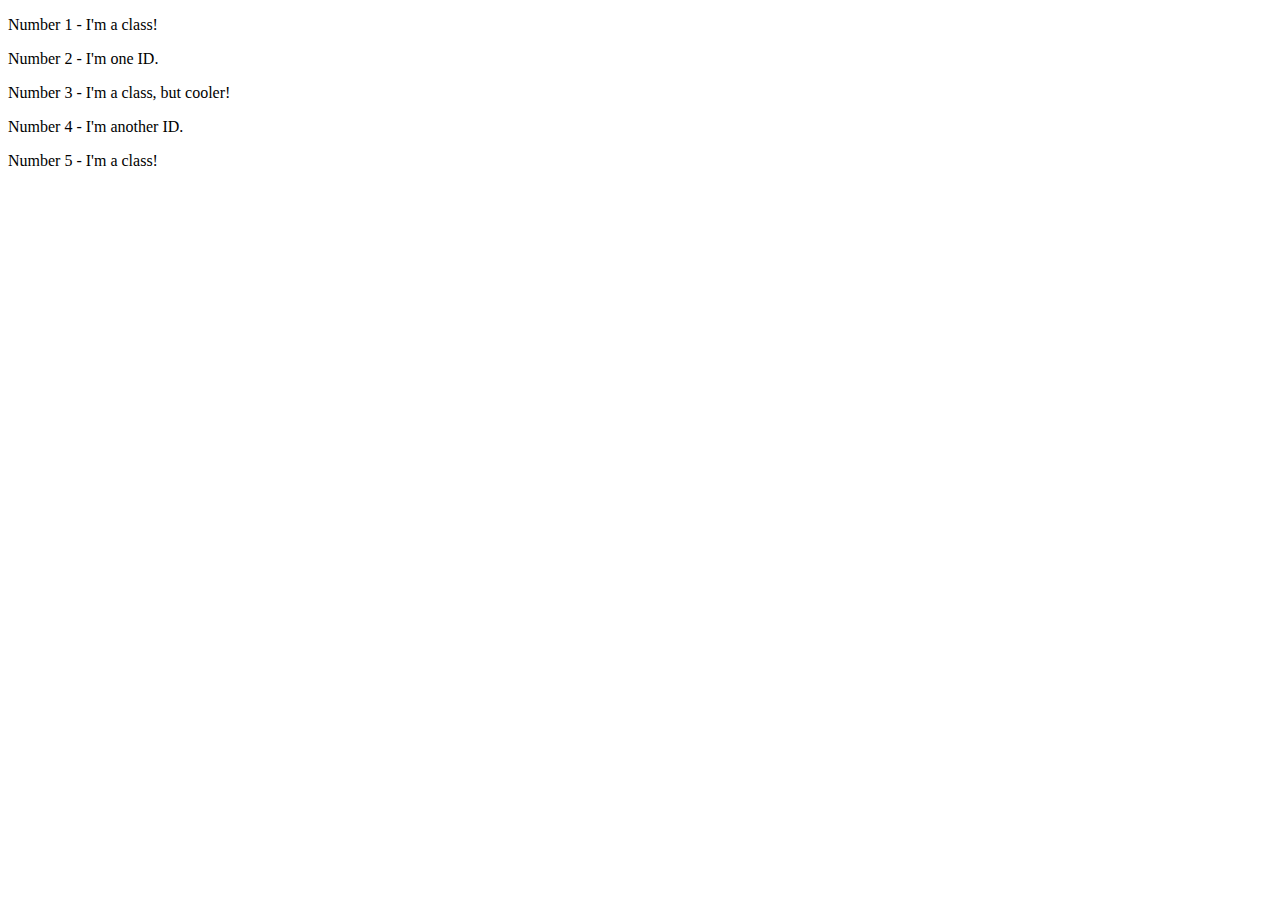
==== foundations/02-class-id-selectors/index.html @ 53f2f527 "Add class and ID to each element" ====
<!DOCTYPE html>
<html lang="en">
  <head>
    <meta charset="UTF-8">
    <meta http-equiv="X-UA-Compatible" content="IE=edge">
    <meta name="viewport" content="width=device-width, initial-scale=1.0">
    <title>Class and ID Selectors</title>
    <link rel="stylesheet" href="style.css">
  </head>
  <body>
    <p class="odd">Number 1 - I'm a class!</p>
    <div ID="two">Number 2 - I'm one ID.</div>
    <p class="odd cooler">Number 3 - I'm a class, but cooler!</p>
    <div ID="four">Number 4 - I'm another ID.</div>
    <p class="odd">Number 5 - I'm a class!</p>
  </body>
</html>
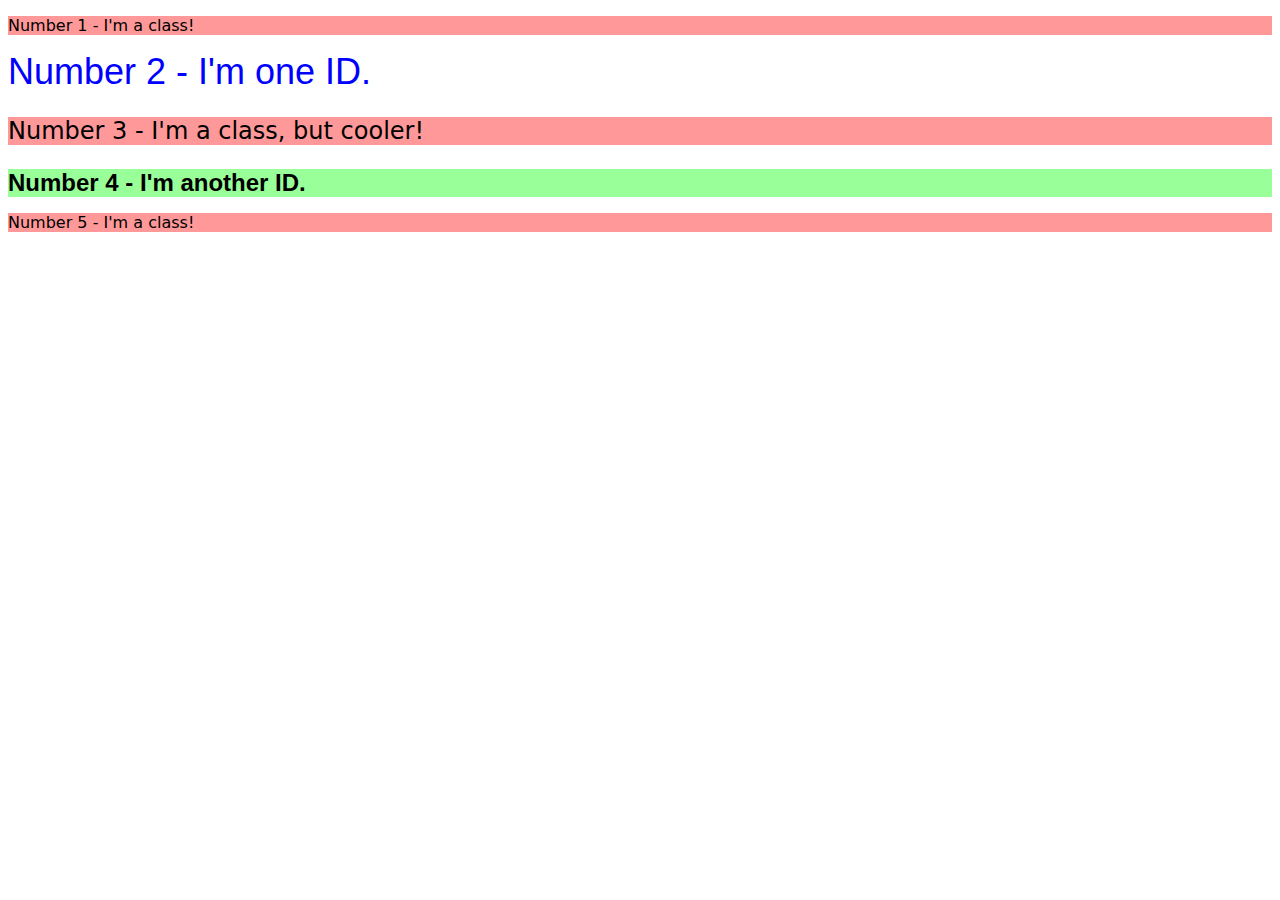
==== commit a8da57bc: "Give element 4 the cooler class and group said class in css for font adjustment" ====
--- a/foundations/02-class-id-selectors/index.html
+++ b/foundations/02-class-id-selectors/index.html
@@ -11,7 +11,7 @@
     <p class="odd">Number 1 - I'm a class!</p>
     <div ID="two">Number 2 - I'm one ID.</div>
     <p class="odd cooler">Number 3 - I'm a class, but cooler!</p>
-    <div ID="four">Number 4 - I'm another ID.</div>
+    <div ID="four" class="cooler">Number 4 - I'm another ID.</div>
     <p class="odd">Number 5 - I'm a class!</p>
   </body>
 </html>--- a/foundations/02-class-id-selectors/style.css
+++ b/foundations/02-class-id-selectors/style.css
@@ -0,0 +1,22 @@
+.odd {
+    background-color: #ff9999;
+    font-family: Verdana, "DejaVu Sans", sans-serif;
+}
+
+#two {
+    color: #0000ff;
+    font-size: 36px;
+}
+
+.cooler {
+    font-size: 24px;
+}
+
+#four {
+    background-color: #99ff99;
+    font-weight: 700;
+}
+
+div {
+    font-family: sans-serif;
+}